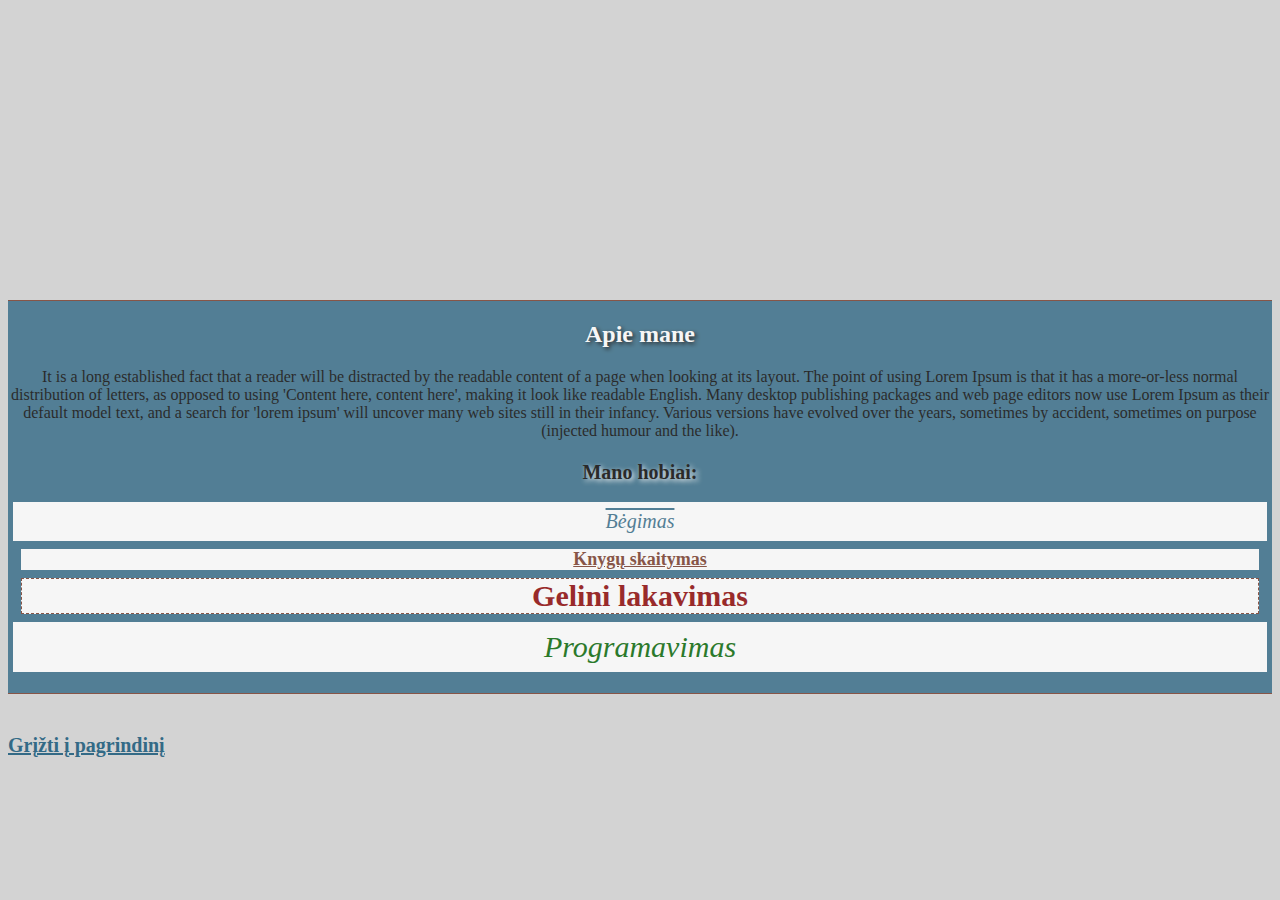
==== Apiemane.html @ e6682f02 "puslapio tobulinimas" ====
<!DOCTYPE html>
<html lang="en">
<head>
    <meta charset="UTF-8">
    <title>Ieva Sinkeviciute</title>
    <link rel="stylesheet" href="css/meniu.css">
    <link rel="stylesheet" href="css/sachmatai.css">
</head>
<body>
<div class="apiemane">
    <div class="border">
        <h2>Apie mane</h2>
        <p>It is a long established fact that a reader will be distracted by the readable content of a page when looking at
            its layout. The point of using Lorem Ipsum is that it has a more-or-less normal distribution of letters, as opposed
            to using 'Content here, content here', making it look like readable English. Many desktop publishing packages and
            web page editors now use Lorem Ipsum as their default model text, and a search for 'lorem ipsum' will uncover many
            web sites still in their infancy. Various versions have evolved over the years, sometimes by accident, sometimes
            on purpose (injected humour and the like).</p>

        <ul class="hobiai"> <p class="hobioparagrafas"> Mano hobiai:</p>
            <br>
            <li class="pirmashobis">Bėgimas</li>
            <li class="antrashobis">Knygų skaitymas</li>
            <li class="treciashobis">Gelini lakavimas</li>
            <li class="ketvirtashobis">Programavimas</li>
        </ul>
    </div>
</div>

<div class="atgal">
    <a href="index.html">Grįžti į pagrindinį</a>
</div>

</body>
</html>
---- css/meniu.css ----
nav li {
    display: inline;
}
body {
    background-color: #D3D3D3;
}
---- css/sachmatai.css ----
.stulpelis {
     display: inline-block;
     width: 100px;
     height: 100px;
     border: 5px solid black;
     margin: 8px;
     text-align: center;
 }

 .menu {
     padding: 20px;
     background-color: #336A86;
     text-align: center;
 }

 .menu li {
     padding: 8px;
     background-color: #D3D3D3;
     border-radius: 10px;
     margin: 10px;
 }

 .menu a {
     color: #336A86;
     text-decoration: none;
     padding: 8px;
 }

 .antrasmeniu {
     padding: 40px;
     background-color: #336A86;
 }

 .antrasmeniu, .hobiai {
     padding: 5px;
     list-style-type: none;
     text-align: center;
 }

 .antrasmeniu li {
     padding-top: 5px;
     margin-bottom: 5px;
 }

 .antrasmeniu a {
     color: white;
 }

 .antrasmeniu a:hover {
     color: #753625;
 }

 .menu a:hover {
     color: white;
 }

 .antrasmeniu a {
     padding: 10px;
 }

 .eilute .white {
     background-color: white;
     width: 100px;
     height: 100px;
 }

 .eilute .blue {
     background-color: blue;
     width: 100px;
     height: 100px;
 }

 .stulpelis, .antra .green {
     background-color: green;
     width: 100px;
     height: 100px;
 }

 .stulpelis, .antra .red {
     background-color: red;
     width: 100px;
     height: 100px;
 }

 .ketvirta .green {
     background-color: green;
     width: 100px;
     height: 100px;
 }

 .stulpelis1 {
     display: inline-block;
     width: 100px;
     height: 100px;
 }

 .eilute1 .white {
     background-color: white;
     width: 100px;
     height: 100px;
 }

 .eilute1 .black {
     background-color: black;
     width: 100px;
     height: 100px;
 }

 .eilute1 img {
     width: 71px;
     padding-left: 15px;
 }

 .sachmatu, .lenta {
     margin: 60px;
 }

 .turinys img {
     border: 1px solid #753625;
     border-radius: 4px;
     padding: 5px;
     width: 250px;
     text-align: center;
 }

 .border, .lenta {
     border-bottom: 1px solid #753625;
     border-top: 1px solid #753625;
     margin: 40px 0 40px 0;
 }

 .nav {
     margin: 20px;
 }

 .turinys {
     text-align: center;
 }

 .turinys h2 {
     color: #336A86;
 }

 .turinys p {
     padding: 18px;
     color: #336A86;
     font-size: 18px;
     font-weight: bold;
 }

 .mushroom img {
     width: 100px;
     padding: 0px;
 }

 .drakonas img {
     width: 92px;
     padding: 0px;
 }

 .mario img {
     width: 72px;
     padding-right: 15px;
 }

 aside h3 {
     color: #753625;
 }

 .sachmatu {
     text-align: right;
 }

 .antraste {
     margin-right: 230px;
 }

 .antraste p {
     font-size: 18px;
 }

 .apiemane h2 {
     color: white;
     text-shadow: 2px 2px 4px #000000;
 }

 .apiemane {
     text-align: center;
     background-color: #336A86;
     opacity: 0.8;
     margin-top: 300px;
 }

 .hobiai li{
     background-color: white;
 }

 .pirmashobis {
     padding: 8px;
     color: #336A86;
     font-size: 20px;
     font-style: italic;
     text-decoration: overline;
 }

 .antrashobis {
     margin: 8px;
     color: #753625;
     font-size: 18px;
     font-weight: bold;
     text-decoration: underline;
 }

 .treciashobis {
     margin: 8px;
     color: darkred;
     font-size: 30px;
     font-weight: bold;
     border: 1px dashed #753625;
 }

 .ketvirtashobis {
     padding: 8px;
     color: darkgreen;
     font-size: 30px;
     font-style: italic;
 }

 .atgal a {
     color: #336A86;
     font-weight: bold;
     font-size: 20px;
 }

 .hobioparagrafas {
     font-weight: bold;
     font-size: 20px;
     margin: 0;
     text-shadow: 2px 2px 5px white;
 }
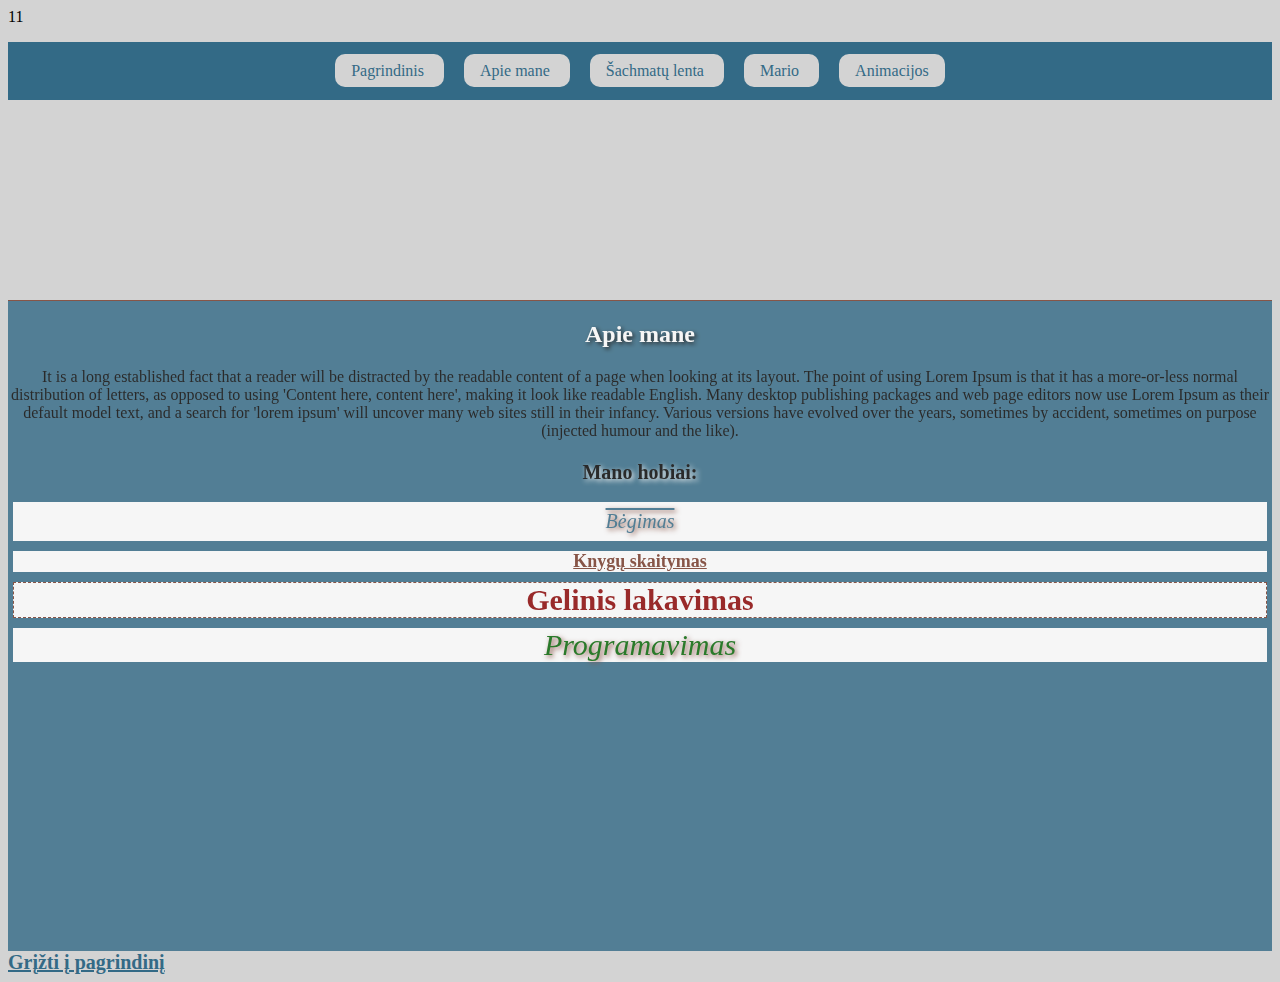
==== commit ad4d16bb: "papildymai" ====
--- a/Apiemane.html
+++ b/Apiemane.html
@@ -5,8 +5,18 @@
     <title>Ieva Sinkeviciute</title>
     <link rel="stylesheet" href="css/meniu.css">
     <link rel="stylesheet" href="css/sachmatai.css">
+    <script src="js/testas.js"></script>
 </head>
 <body>
+<nav>
+    <ul class="menu">
+        <li><a href="index.html">Pagrindinis</a> </li>
+        <li><a href="Apiemane.html">Apie mane</a> </li>
+        <li><a href="Sachmatulenta.html">Šachmatų lenta</a> </li>
+        <li><a href="mario.html">Mario</a> </li>
+        <li><a href="animacijos.html">Animacijos</a></li>
+    </ul>
+</nav>
 <div class="apiemane">
     <div class="border">
         <h2>Apie mane</h2>
@@ -21,7 +31,7 @@
             <br>
             <li class="pirmashobis">Bėgimas</li>
             <li class="antrashobis">Knygų skaitymas</li>
-            <li class="treciashobis">Gelini lakavimas</li>
+            <li class="treciashobis">Gelinis lakavimas</li>
             <li class="ketvirtashobis">Programavimas</li>
         </ul>
     </div>
--- a/css/sachmatai.css
+++ b/css/sachmatai.css
@@ -10,6 +10,12 @@
  .menu {
      padding: 20px;
      background-color: #336A86;
+     text-align: center;
+ }
+
+ .sachmatulenta .sachmatu {
+     background-color: #336A86;
+     margin-top: 40px;
      text-align: center;
  }
 
@@ -111,10 +117,6 @@
      padding-left: 15px;
  }
 
- .sachmatu, .lenta {
-     margin: 60px;
- }
-
  .turinys img {
      border: 1px solid #753625;
      border-radius: 4px;
@@ -123,12 +125,6 @@
      text-align: center;
  }
 
- .border, .lenta {
-     border-bottom: 1px solid #753625;
-     border-top: 1px solid #753625;
-     margin: 40px 0 40px 0;
- }
-
  .nav {
      margin: 20px;
  }
@@ -146,6 +142,7 @@
      color: #336A86;
      font-size: 18px;
      font-weight: bold;
+     margin: 30px;
  }
 
  .mushroom img {
@@ -163,12 +160,12 @@
      padding-right: 15px;
  }
 
- aside h3 {
+ aside h2 {
      color: #753625;
  }
 
  .sachmatu {
-     text-align: right;
+     text-align: center;
  }
 
  .antraste {
@@ -184,11 +181,13 @@
      text-shadow: 2px 2px 4px #000000;
  }
 
- .apiemane {
+ .apiemane, .sachmatulenta, .sachmatu, .animacija {
      text-align: center;
      background-color: #336A86;
      opacity: 0.8;
-     margin-top: 300px;
+     margin-top: 200px;
+     height: 650px;
+     border-top: 1px solid #753625;
  }
 
  .hobiai li{
@@ -201,10 +200,11 @@
      font-size: 20px;
      font-style: italic;
      text-decoration: overline;
+     text-shadow: 2px 2px 5px #753625;
  }
 
  .antrashobis {
-     margin: 8px;
+     margin-top: 10px;
      color: #753625;
      font-size: 18px;
      font-weight: bold;
@@ -212,7 +212,7 @@
  }
 
  .treciashobis {
-     margin: 8px;
+     margin-top: 10px;
      color: darkred;
      font-size: 30px;
      font-weight: bold;
@@ -220,10 +220,11 @@
  }
 
  .ketvirtashobis {
-     padding: 8px;
+     margin-top: 10px;
      color: darkgreen;
      font-size: 30px;
      font-style: italic;
+     text-shadow: 2px 2px 5px #753625;
  }
 
  .atgal a {
@@ -238,3 +239,11 @@
      margin: 0;
      text-shadow: 2px 2px 5px white;
  }
+
+ footer {
+     text-align: center;
+     color: #336A86;
+ }
+
+
+
